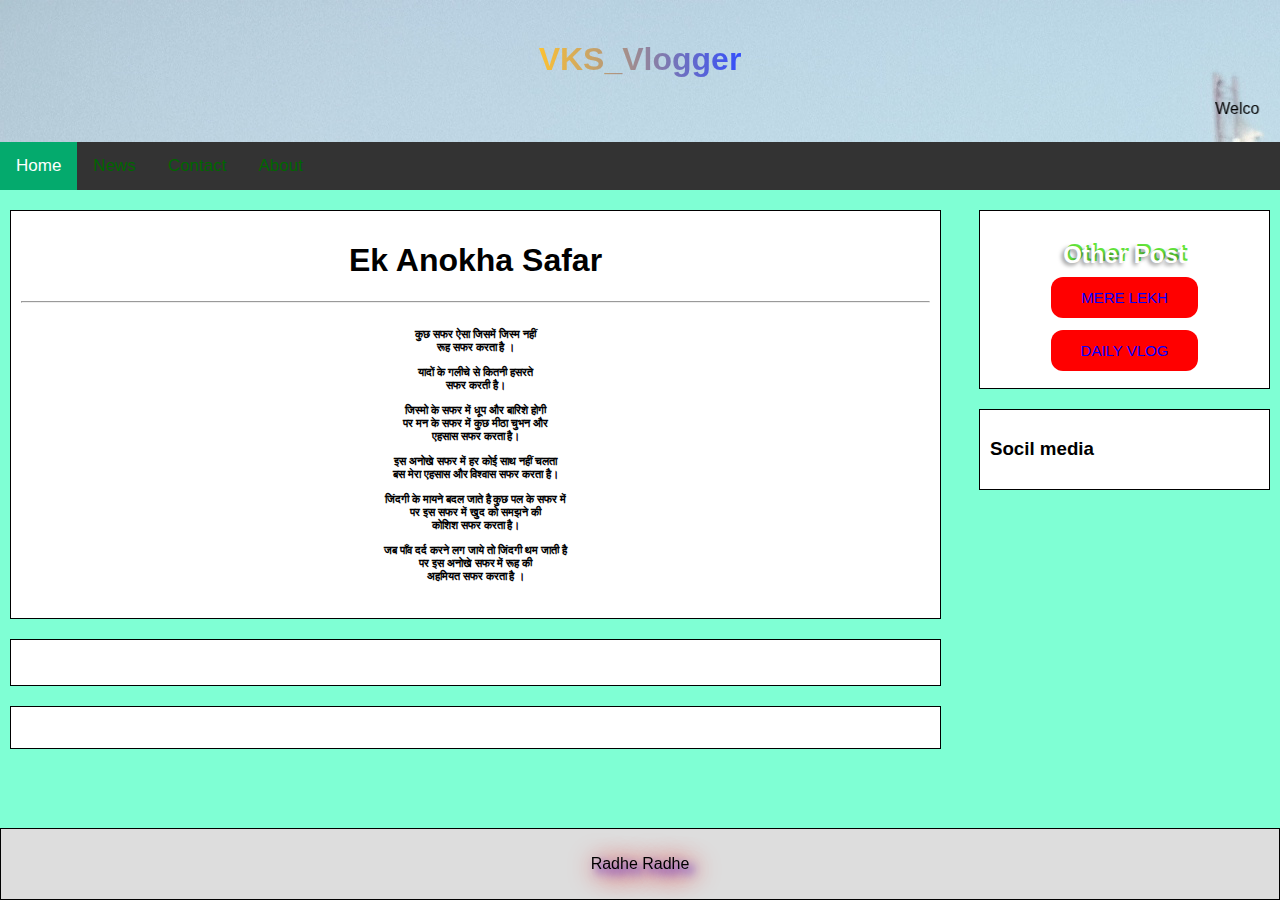
==== EK ANOKHA SAFAR.html @ 7e5547e7 "Add files via upload" ====
<!DOCTYPE html>
<html>
    <meta name="viewport" content="width=device-width, initial-scale=1">
	<head>
        <style>
            
            *{
                box-sizing: border-box;
            }
            body{
                font-family: Verdana, Geneva, Tahoma, sans-serif;
                padding: 0px;
                margin: 0px;
                background: aquamarine;
            }
           
            .header{
                padding: 20px;
                text-align: center;
                background-image: url(hostel\ gate.jpg);
                .container { 
                    display: flex; 
                    justify-content: center; 
                    align-items: center; 
                } 
                .gradient { 
                    font-size: 2rem; 
                    background: 
                    linear-gradient(to right, 
					#fcc133, 
					#334efc); 
                    display: inline-block; 
                    -webkit-background-clip: text; 
                    background-clip: text; 
                    color: transparent; 
                } 
             }
             .topnav {
                background-color: #333;
                overflow: hidden;
            }
            .topnav a {
                float: left;
                color: #f2f2f2;
                text-align: center;
                padding: 14px 16px;
                text-decoration: none;
                font-size: 17px;
            }
            .topnav a:hover {
                background-color: #ddd;
                color: black;
            }
            .topnav a.active {
                background-color: #04AA6D;
                color: white;
            }
            a:link { 
                color: #006600;
                text-decoration: none;
            } 
            a:visited { 
                color: rgb(255, 105, 223); 
            } 
            a:hover { 
                color: white; 
                text-decoration: underline; 
                font-size: larger; 
                font-style: italic; 
                background-color:#006600; 
            } 
            a:active { 
                color: rgb(255, 105, 138); 
            } 
			
            .leftcolumn {   
                float: left;
                width: 74.3%;
                h2 { 
                    color: #ffffff; 
                    text-shadow: -2px 2px 4px rgba(0, 0, 0, 0.5), 2px -2px 0 #65E73C; 
                } 
                
            }
            .rightcolumn {
                float: right;
                width: 24.3%;
                h2 { 
			color: #ffffff; 
			text-shadow: -2px 2px 4px rgba(0, 0, 0, 0.5), 
				2px -2px 0 #65E73C; 
		} 
            }
            img {
                border-radius: 8px;
                max-width: 100%;
                height: auto;
                border: 1px solid #ddd;
                padding: 5px;
            }
            img:hover {
                box-shadow: 2px 2px 4px black, 0 0 30px blue, 0 0 8px darkblue;
            }
            video{
                border-radius: 8px;
                max-width: 100%;
                height: auto;
                border: 1px solid #ddd;
                padding: 5px;
            }
            video:hover{
                box-shadow: 2px 2px 4px black, 0 0 30px blue, 0 0 8px darkblue;
            }
            .card {
                background-color: white;
                max-width: 100%;
                margin: 20px 10px;
                padding: 10px;
                border: 1px solid #000000;
            }

            .row::after {
                content: "";
                display: table;
                clear: both;
            }
            .footer {
                background-color: #ddd;
                text-shadow: 5px 5px 10px rgb(68, 19, 204), 5px 5px 30px rgb(255, 0, 0), 5px 5px 25px rgb(250, 4, 4);
                color: #000000;
                text-align: center;
                padding: 10px;
                position: fixed;
                bottom: 0;
                width: 100%;
                border: 1px solid black;
                }
            @media screen and (max-width: 800px) {
                .leftcolumn, .rightcolumn {   
                    width: 100%;
                    padding: 0;
                }
            }
            @media screen and (max-width: 400px) {
                .topnav a {
                    float: none;
                    width: 100%;
                }
            }
        </style>
    </head>
<body>
	<div class="header">
		<div class="container"> 
            <h1 class="gradient"> 
                VKS_Vlogger
            </h1> 
        </div> 
		<marquee>Welcome to my website</marquee>
	</div>

	
    <div class="topnav">
        <a class="active" href="#home">Home</a>
        <a href="#news">News</a>
        <a href="#contact">Contact</a>
        <a href="#about">About</a>
      </div>
    <div class="row">
		<div class="leftcolumn">

            <div class="card" style="text-align: center;">
				<h1>Ek Anokha Safar</h1><hr>
				<h6>कुछ सफर ऐसा जिसमें जिस्म नहीं <br>रूह सफर करता है ।<br><br>
                    यादों के गलीचे से कितनी हसरते<br> सफर करती है।<br><br>
                    जिस्मो के सफर में धूप और बारिशे होगी<br> पर मन के सफर में कुछ मीठा चुभन और <br>एहसास सफर करता है।<br><br>
                    इस अनोखे सफर में हर कोई साथ नहीं चलता <br>बस मेरा एहसास और विश्वास सफर करता है।<br><br>
                    जिंदगी के मायने बदल जाते है कुछ पल के सफर में <br>पर इस सफर में खुद को समझने की<br> कोशिश सफर करता है।<br><br>
                    जब पाँव दर्द करने लग जाये तो जिंदगी थम जाती है <br>पर इस अनोखे सफर में रूह की <br>अहमियत सफर करता है ।</h6>
				<p></p>
			</div>

			<div class="card">
				<h1></h1>
				<h6></h6>
				<p></p>
			</div>

			<div class="card">
				<h1 style="text-align: center;"></h1>
			</div>
		</div>
        <div class="rightcolumn">
            <div class="card">
                <h2 style="text-align: center;">Other Post</h2>
                <div style="text-align:center; margin-bottom:0px; margin-top: 17px;"><a style="font-size:15px; background-color:red;border-radius: 12px; padding:12px 30px 12px 30px; color:rgb(4, 0, 255);" href="mere lekh.html">MERE LEKH</a></div><br>
                <div style="text-align:center; margin-bottom:0px; margin-top: 17px;"><a style="font-size:15px; background-color:red;border-radius: 12px; padding:12px 30px 12px 30px; color:rgb(4, 0, 255);" href="Daily vlog.html">DAILY VLOG</a></div><br>
            </div>

            <div class="card">
                <h3>Socil media</h3>
            </div>
        </div>
	</div>

	<div class="footer">
		<p>Radhe Radhe</p>
	</div>
</body>
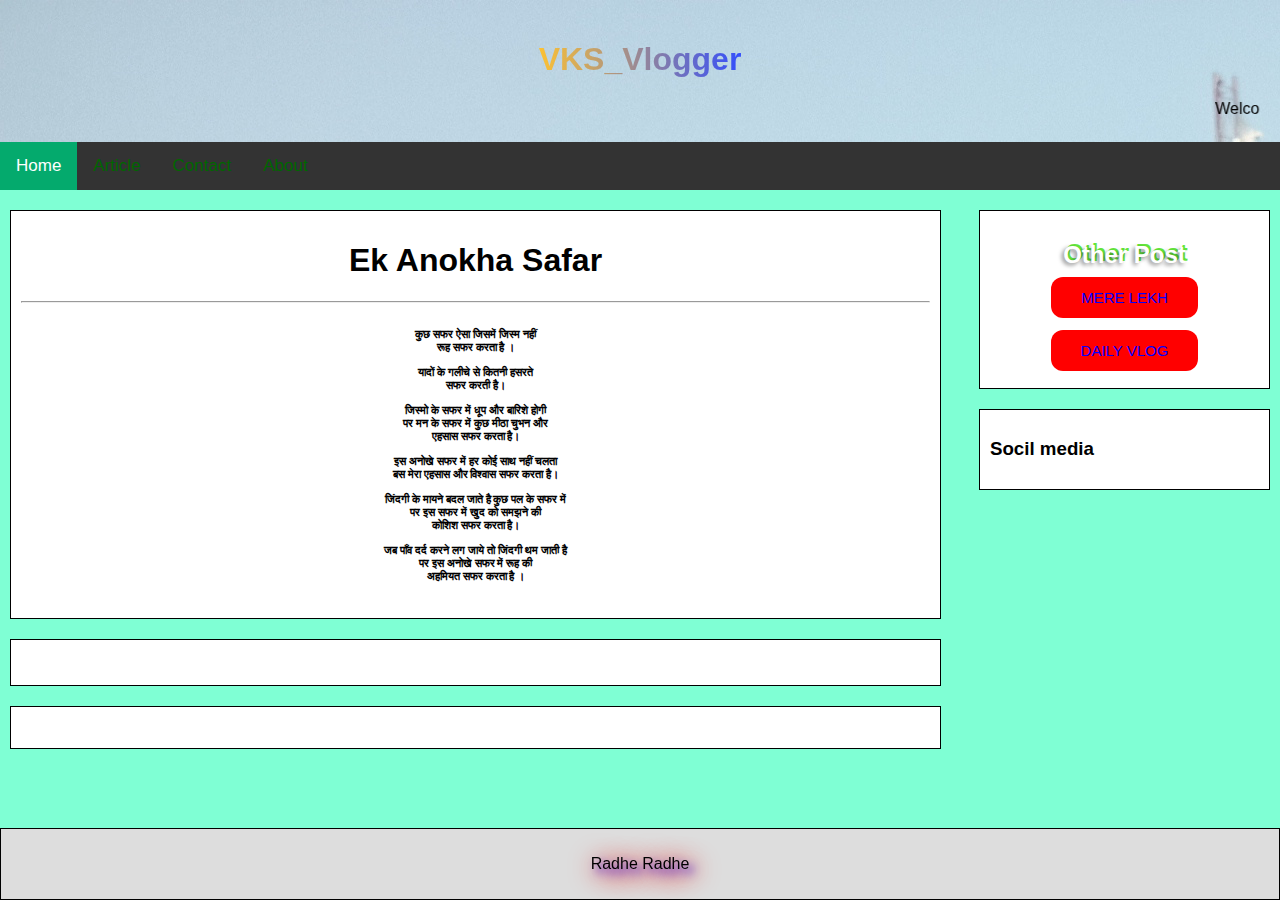
==== commit be7cd505: "Update EK ANOKHA SAFAR.html" ====
--- a/EK ANOKHA SAFAR.html
+++ b/EK ANOKHA SAFAR.html
@@ -161,10 +161,10 @@
 
 	
     <div class="topnav">
-        <a class="active" href="#home">Home</a>
-        <a href="#news">News</a>
-        <a href="#contact">Contact</a>
-        <a href="#about">About</a>
+        <a class="active" href="index.html">Home</a>
+        <a href="Article.html">Article</a>
+        <a href="Contact.html">Contact</a>
+        <a href="About.html">About</a>
       </div>
     <div class="row">
 		<div class="leftcolumn">
@@ -193,8 +193,8 @@
         <div class="rightcolumn">
             <div class="card">
                 <h2 style="text-align: center;">Other Post</h2>
-                <div style="text-align:center; margin-bottom:0px; margin-top: 17px;"><a style="font-size:15px; background-color:red;border-radius: 12px; padding:12px 30px 12px 30px; color:rgb(4, 0, 255);" href="mere lekh.html">MERE LEKH</a></div><br>
-                <div style="text-align:center; margin-bottom:0px; margin-top: 17px;"><a style="font-size:15px; background-color:red;border-radius: 12px; padding:12px 30px 12px 30px; color:rgb(4, 0, 255);" href="Daily vlog.html">DAILY VLOG</a></div><br>
+                <div style="text-align:center; margin-bottom:0px; margin-top: 17px;"><a style="font-size:15px; background-color:red;border-radius: 12px; padding:12px 30px 12px 30px; color:rgb(4, 0, 255);" href="#mere lekh">MERE LEKH</a></div><br>
+                <div style="text-align:center; margin-bottom:0px; margin-top: 17px;"><a style="font-size:15px; background-color:red;border-radius: 12px; padding:12px 30px 12px 30px; color:rgb(4, 0, 255);" href="#Daily vlog">DAILY VLOG</a></div><br>
             </div>
 
             <div class="card">
@@ -206,4 +206,4 @@
 	<div class="footer">
 		<p>Radhe Radhe</p>
 	</div>
-</body>+</body>
